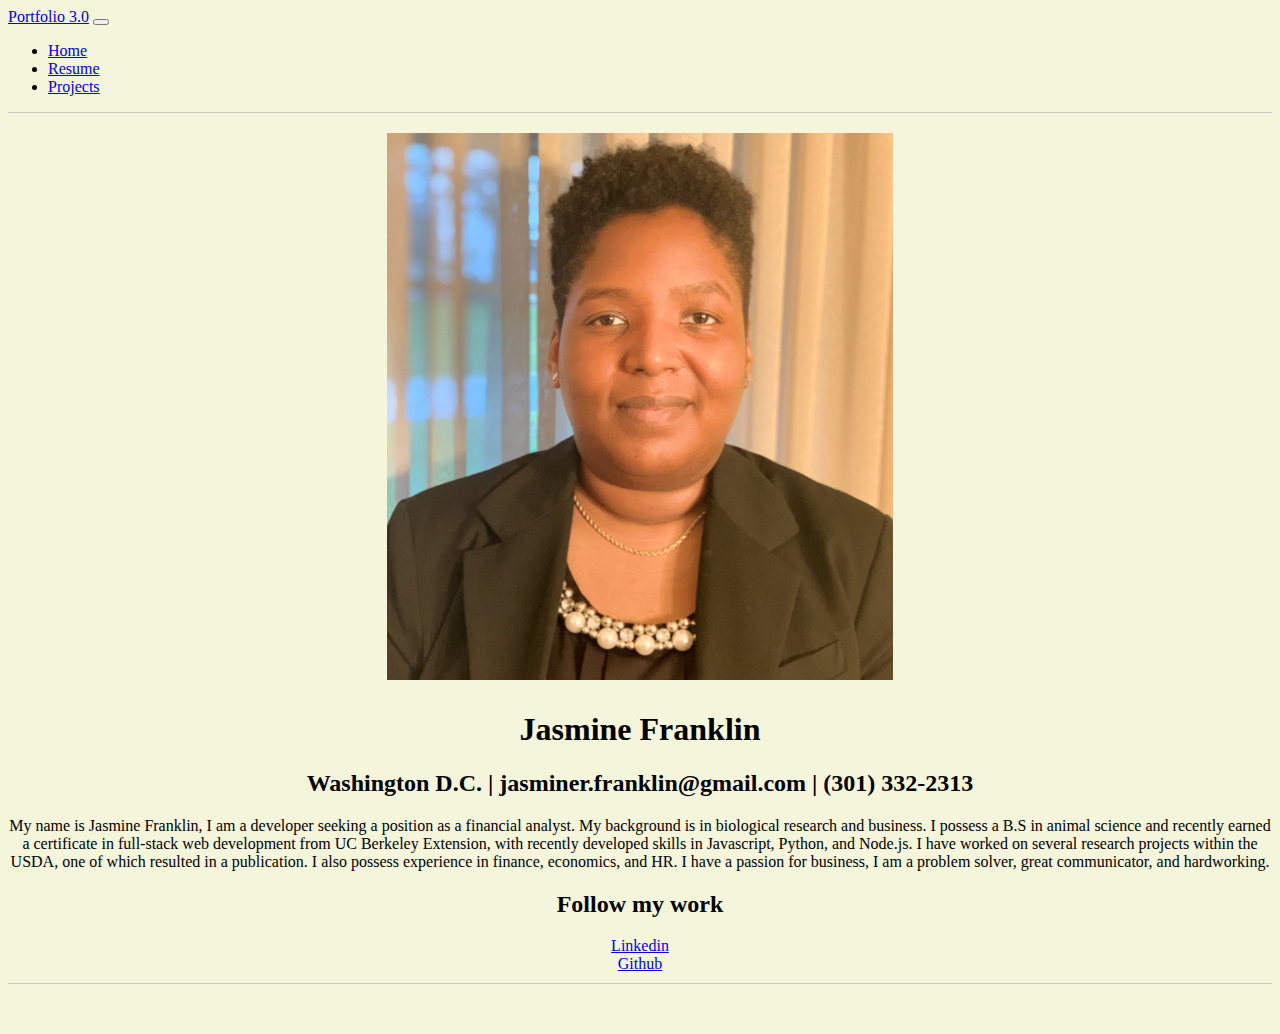
==== index.html @ 6c0096a4 "add index" ====
<!DOCTYPE html>
<html lang="en">
<head>
    <meta charset="UTF-8">
    <meta http-equiv="X-UA-Compatible" content="IE=edge">
    <meta name="viewport" content="width=device-width, initial-scale=1.0">
    <title>Portfolio</title>
    <link href="https://cdn.jsdelivr.net/npm/bootstrap@5.0.0-beta2/dist/css/bootstrap.min.css" rel="stylesheet" integrity="sha384-BmbxuPwQa2lc/FVzBcNJ7UAyJxM6wuqIj61tLrc4wSX0szH/Ev+nYRRuWlolflfl" crossorigin="anonymous">
    <link rel="stylesheet" href="index.css">

</head>
<body>
    <nav class="navbar navbar-expand-lg navbar-dark bg-dark">
        <div class="container-fluid">
          <a class="navbar-brand" href="#">Portfolio 3.0</a>
          <button class="navbar-toggler" type="button" data-bs-toggle="collapse" data-bs-target="#navbarSupportedContent" aria-controls="navbarSupportedContent" aria-expanded="false" aria-label="Toggle navigation">
            <span class="navbar-toggler-icon"></span>
          </button>
          <div class="collapse navbar-collapse" id="navbarSupportedContent">
            <ul class="navbar-nav me-auto mb-2 mb-lg-0">
              <li class="nav-item">
                <a class="nav-link active" aria-current="home.html" href="#">Home</a>
              </li>
              <li class="nav-item">
                <a class="nav-link" href="resume.html">Resume</a>
              </li>
              <li class="nav-item">
                <a class="nav-link" href="projects.html">Projects</a>
              </li>
          </div>
        </div>
      </nav>
      
    <div class="work-feature-block row">
        <div class="columns medium-7">
          <img class="work-feature-block-image" src="profile.jpg"/>
        </div>
        <div class="columns medium-5">
            <h1> Jasmine Franklin</h1>
          <h2 class="work-feature-block-header">Washington D.C. | jasminer.franklin@gmail.com | (301) 332-2313</h2>
          <p>My name is Jasmine Franklin, I am a developer seeking a position as a financial analyst. My background is in biological research and business. I possess a B.S in animal science and recently earned a certificate in full-stack web development from UC Berkeley Extension, with recently developed skills in Javascript, Python, and Node.js. I have worked on several research projects within the USDA, one of which resulted in a publication. I also possess experience in finance, economics, and HR. I have a passion for business, I am a problem solver, great communicator, and hardworking.</p>
          <h2>Follow my work</h2>
            <li><a class="media" href="https://www.linkedin.com/in/jasmine-franklin-8b08ba121">Linkedin</a></li>
            <li><a class="media" href="https://github.com/Jas-F">Github</a></li>
        </div>
      </div>      
      <script src="https://cdn.jsdelivr.net/npm/bootstrap@5.0.0-beta2/dist/js/bootstrap.bundle.min.js" integrity="sha384-b5kHyXgcpbZJO/tY9Ul7kGkf1S0CWuKcCD38l8YkeH8z8QjE0GmW1gYU5S9FOnJ0" crossorigin="anonymous"></script>
</body>
</html>
---- index.css ----
.work-feature-block {
    padding: 10px 0;
    border-top: 1px solid #cacaca;
    border-bottom: 1px solid #cacaca;
  }
  
  .work-feature-block-image {
    display: block;
    margin: auto;
    padding: 10px 0;
  }
  
  .work-feature-block {
      text-align: center;
  }

  .work-feature-block-image {
      width: 40%;
  }

  body {
      background-color:beige
  }

  h1, h2 {
      text-align: center;
  }

  .row {
      margin-bottom: 50px;
  }
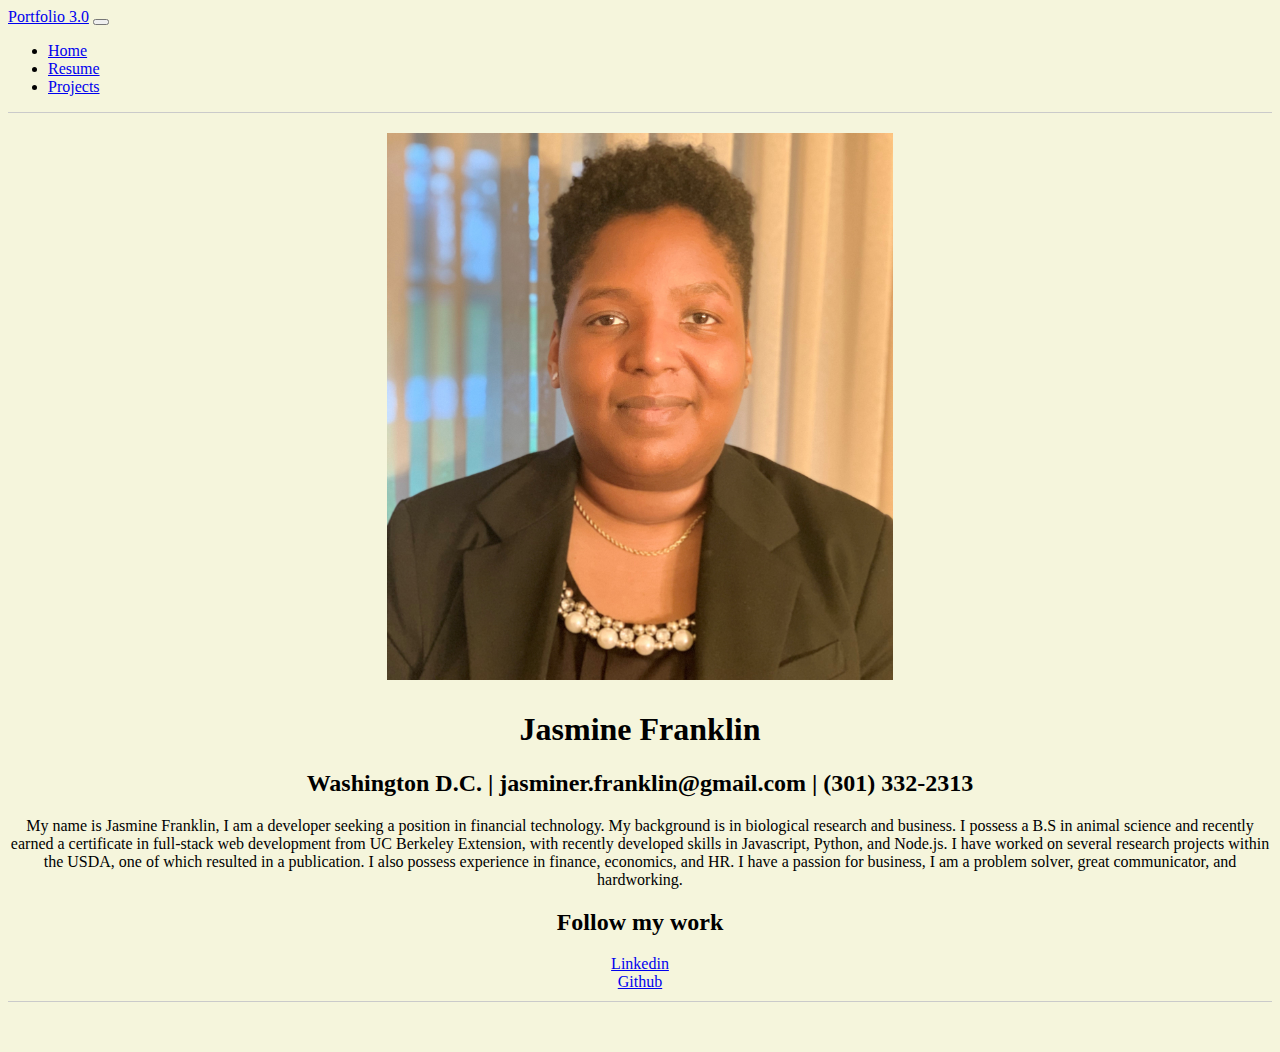
==== commit 9a5cf643: "edit brand" ====
--- a/index.html
+++ b/index.html
@@ -38,7 +38,7 @@
         <div class="columns medium-5">
             <h1> Jasmine Franklin</h1>
           <h2 class="work-feature-block-header">Washington D.C. | jasminer.franklin@gmail.com | (301) 332-2313</h2>
-          <p>My name is Jasmine Franklin, I am a developer seeking a position as a financial analyst. My background is in biological research and business. I possess a B.S in animal science and recently earned a certificate in full-stack web development from UC Berkeley Extension, with recently developed skills in Javascript, Python, and Node.js. I have worked on several research projects within the USDA, one of which resulted in a publication. I also possess experience in finance, economics, and HR. I have a passion for business, I am a problem solver, great communicator, and hardworking.</p>
+          <p>My name is Jasmine Franklin, I am a developer seeking a position in financial technology. My background is in biological research and business. I possess a B.S in animal science and recently earned a certificate in full-stack web development from UC Berkeley Extension, with recently developed skills in Javascript, Python, and Node.js. I have worked on several research projects within the USDA, one of which resulted in a publication. I also possess experience in finance, economics, and HR. I have a passion for business, I am a problem solver, great communicator, and hardworking.</p>
           <h2>Follow my work</h2>
             <li><a class="media" href="https://www.linkedin.com/in/jasmine-franklin-8b08ba121">Linkedin</a></li>
             <li><a class="media" href="https://github.com/Jas-F">Github</a></li>
